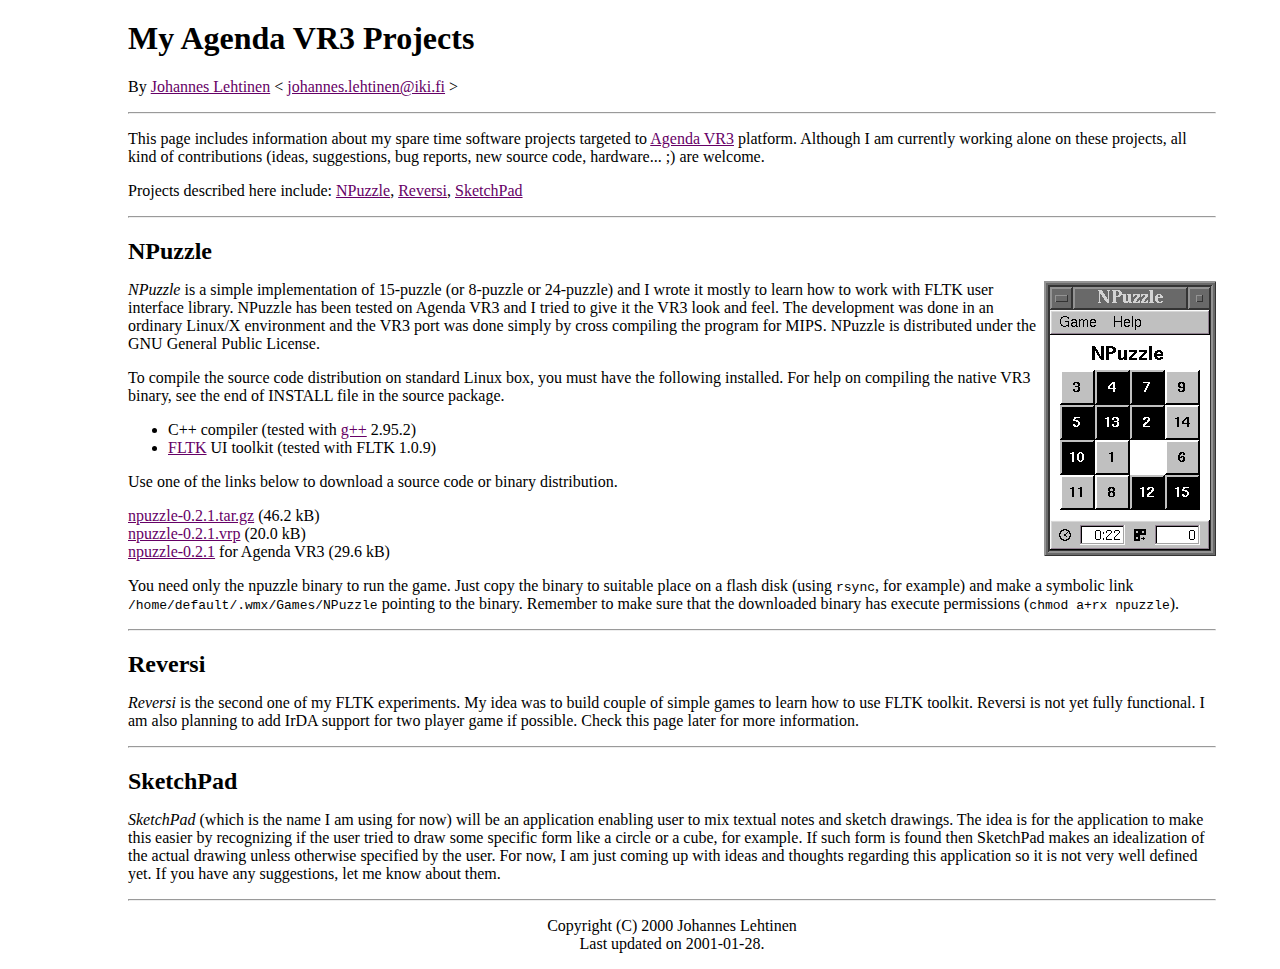
==== www/index.html @ f68bdd28 "Files for the main site." ====
<!DOCTYPE HTML PUBLIC "-//W3C//DTD HTML 4.0 Transitional//EN"
                      "http://www.w3.org/TR/REC-html40/loose.dtd">
<html>
<head>
<title>My Agenda VR3 Projects</title>
<style type="text/css">
<!--
BODY { margin-left: 10%; margin-right: 5%; background: white; }
H1 { margin-top: 20px; }
H2 { margin-top: 20px; margin-bottom: 10px; }
H3 { margin-top: 10px; }
-->
</style>
</head>
<body bgcolor="#ffffff" text="#000000" link="#660066" vlink="#660066" alink="#660066">

<h1>My Agenda VR3 Projects</h1>

<p>By <a href="http://www.iki.fi/jle/">Johannes Lehtinen</a>
&lt;&nbsp;<a href="mailto:johannes.lehtinen@iki.fi">johannes.lehtinen@iki.fi</a>&nbsp;&gt;</p>

<hr>

<p>This page includes information about my spare time software
projects targeted to <a href="http://www.agendacomputing.com/">Agenda
VR3</a> platform. Although I am currently working alone on these
projects, all kind of contributions (ideas, suggestions, bug reports,
new source code, hardware... ;) are welcome.</p>

<p>Projects described here include:
<a href="#npuzzle">NPuzzle</a>,
<a href="#reversi">Reversi</a>,
<a href="#sketchpad">SketchPad</a>
</p>

<hr>

<h2><a name="npuzzle">NPuzzle</a></h2>

<p><img src="npuzzle.png" alt="NPuzzle" width="172" height="275"
align="right"><em>NPuzzle</em> is a simple implementation of 15-puzzle
(or 8-puzzle or 24-puzzle) and I wrote it mostly to learn how to work
with FLTK user interface library. NPuzzle has been tested on Agenda
VR3 and I tried to give it the VR3 look and feel. The development was
done in an ordinary Linux/X environment and the VR3 port was done
simply by cross compiling the program for MIPS. NPuzzle is distributed
under the GNU General Public License.</p>

<p>To compile the source code distribution on standard Linux box, you
must have the following installed. For help on compiling the native
VR3 binary, see the end of INSTALL file in the source package.</p>

<ul>
  <li>C++ compiler (tested with <a href="http://gcc.gnu.org/">g++</a> 2.95.2)</li>
  <li><a href="http://www.fltk.org/">FLTK</a> UI toolkit (tested with FLTK 1.0.9)</li>
</ul>

<p>Use one of the links below to download a source code or binary
distribution.</p>

<p>
<a href="npuzzle-0.2.1.tar.gz">npuzzle-0.2.1.tar.gz</a> (46.2 kB)<br>
<a href="npuzzle-0.2.1.vrp">npuzzle-0.2.1.vrp</a> (20.0 kB)<br>
<a href="npuzzle-0.2.1">npuzzle-0.2.1</a> for Agenda VR3 (29.6 kB)
</p>

<p>You need only the npuzzle binary to run the
game. Just copy the binary to suitable place on a flash disk (using
<code>rsync</code>, for example) and make a symbolic link
<code>/home/default/.wmx/Games/NPuzzle</code> pointing to the
binary. Remember to make sure that the downloaded binary has execute
permissions (<code>chmod&nbsp;a+rx&nbsp;npuzzle</code>).</p>

<hr>

<h2><a name="reversi">Reversi</a></h2>

<p><em>Reversi</em> is the second one of my FLTK experiments. My idea
was to build couple of simple games to learn how to use FLTK toolkit.
Reversi is not yet fully functional. I am also planning to add IrDA
support for two player game if possible. Check this page later for
more information.</p>

<hr>

<h2><a name="sketchpad">SketchPad</a></h2>

<p><em>SketchPad</em> (which is the name I am using for now) will be
an application enabling user to mix textual notes and sketch drawings.
The idea is for the application to make this easier by recognizing if
the user tried to draw some specific form like a circle or a cube, for
example. If such form is found then SketchPad makes an idealization
of the actual drawing unless otherwise specified by the user. For now,
I am just coming up with ideas and thoughts regarding this application
so it is not very well defined yet. If you have any suggestions, let
me know about them.</p>

<hr>

<p align=center>Copyright (C) 2000 Johannes Lehtinen<br>
Last updated on 2001-01-28.</p>

</body>
</html>
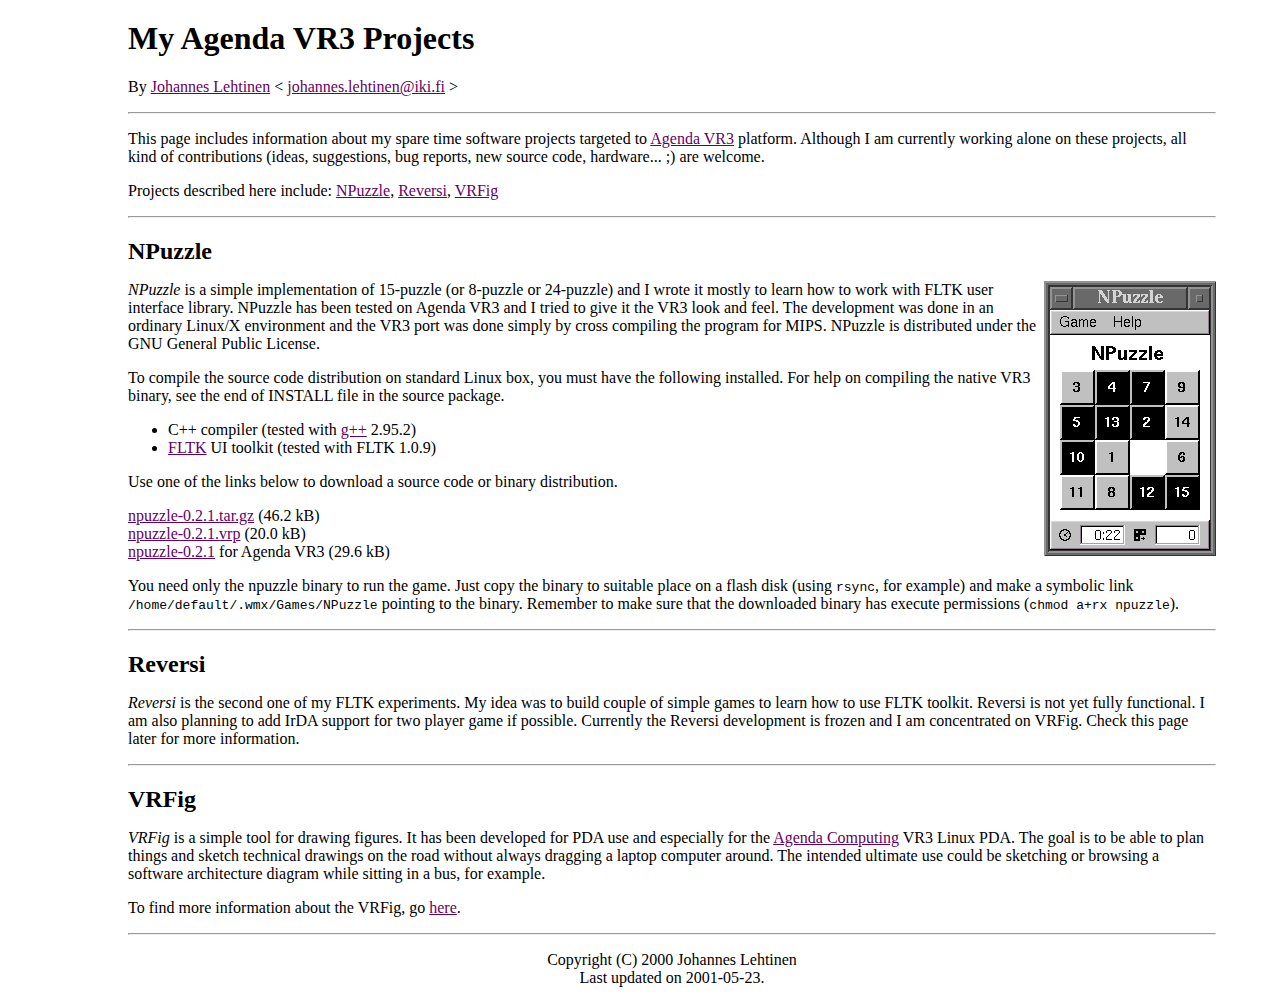
==== commit a9da3951: "Modified to account for VRFig." ====
--- a/www/index.html
+++ b/www/index.html
@@ -30,7 +30,7 @@
 <p>Projects described here include:
 <a href="#npuzzle">NPuzzle</a>,
 <a href="#reversi">Reversi</a>,
-<a href="#sketchpad">SketchPad</a>
+<a href="#vrfig">VRFig</a>
 </p>
 
 <hr>
@@ -78,27 +78,29 @@
 <p><em>Reversi</em> is the second one of my FLTK experiments. My idea
 was to build couple of simple games to learn how to use FLTK toolkit.
 Reversi is not yet fully functional. I am also planning to add IrDA
-support for two player game if possible. Check this page later for
-more information.</p>
+support for two player game if possible. Currently the Reversi
+development is frozen and I am concentrated on VRFig. Check this page
+later for more information.</p>
 
 <hr>
 
-<h2><a name="sketchpad">SketchPad</a></h2>
+<h2><a name="vrfig">VRFig</a></h2>
 
-<p><em>SketchPad</em> (which is the name I am using for now) will be
-an application enabling user to mix textual notes and sketch drawings.
-The idea is for the application to make this easier by recognizing if
-the user tried to draw some specific form like a circle or a cube, for
-example. If such form is found then SketchPad makes an idealization
-of the actual drawing unless otherwise specified by the user. For now,
-I am just coming up with ideas and thoughts regarding this application
-so it is not very well defined yet. If you have any suggestions, let
-me know about them.</p>
+<p><em>VRFig</em> is a simple tool for drawing figures. It has been
+developed for PDA use and especially for the <a
+href="http://www.agendacomputing.com/">Agenda Computing</a> VR3 Linux
+PDA. The goal is to be able to plan things and sketch technical
+drawings on the road without always dragging a laptop computer around.
+The intended ultimate use could be sketching or browsing a software
+architecture diagram while sitting in a bus, for example.</p>
+
+<p>To find more information about the VRFig, go <a
+href="vrfig/">here</a>.</p>
 
 <hr>
 
 <p align=center>Copyright (C) 2000 Johannes Lehtinen<br>
-Last updated on 2001-01-28.</p>
+Last updated on 2001-05-23.</p>
 
 </body>
 </html>
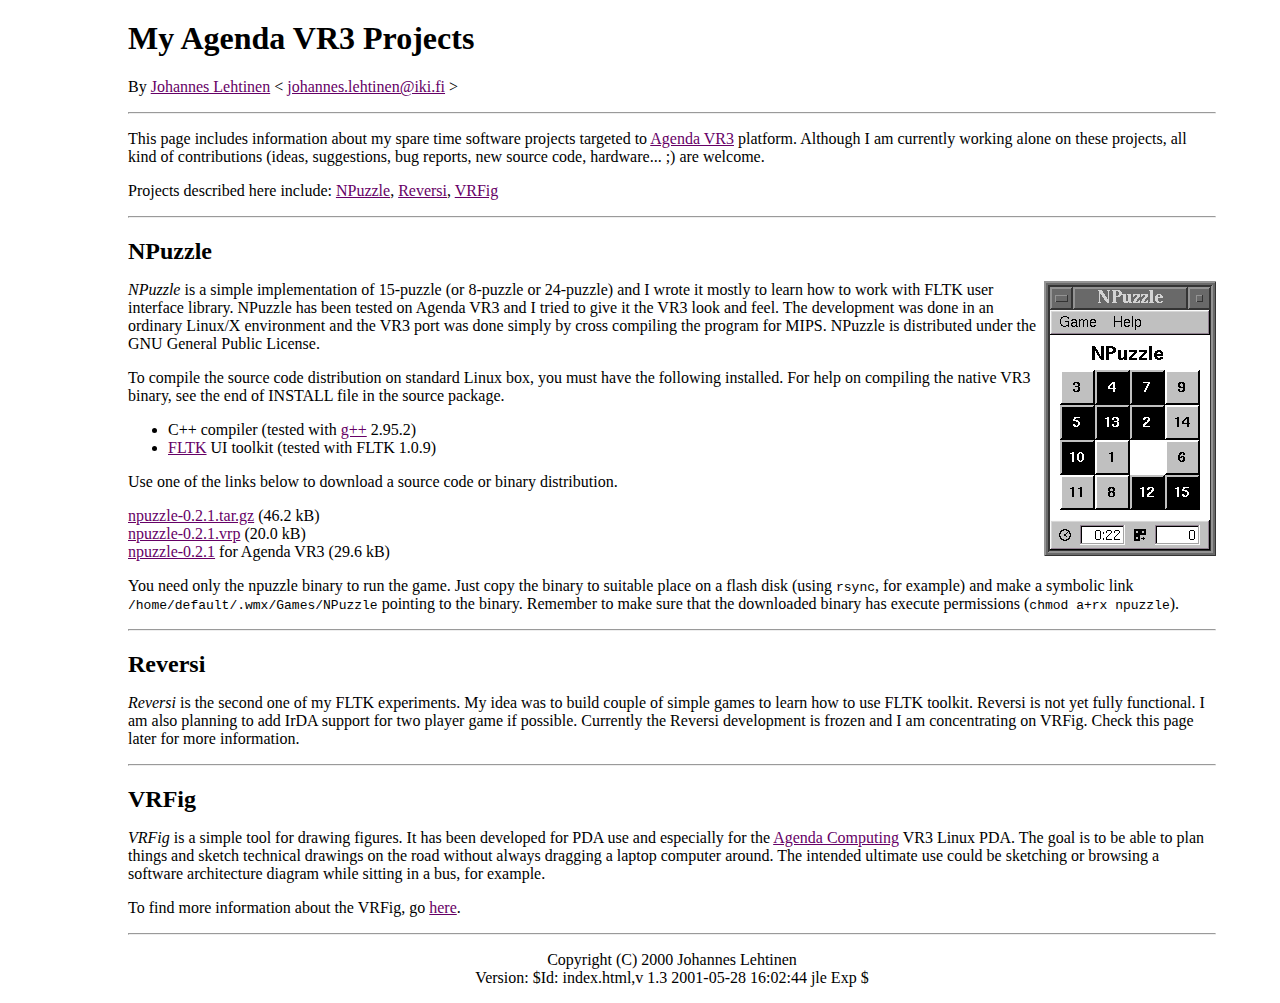
==== commit 84b6f3f9: "Added CVS version number." ====
--- a/www/index.html
+++ b/www/index.html
@@ -79,7 +79,7 @@
 was to build couple of simple games to learn how to use FLTK toolkit.
 Reversi is not yet fully functional. I am also planning to add IrDA
 support for two player game if possible. Currently the Reversi
-development is frozen and I am concentrated on VRFig. Check this page
+development is frozen and I am concentrating on VRFig. Check this page
 later for more information.</p>
 
 <hr>
@@ -100,7 +100,7 @@
 <hr>
 
 <p align=center>Copyright (C) 2000 Johannes Lehtinen<br>
-Last updated on 2001-05-23.</p>
+Version: $Id: index.html,v 1.3 2001-05-28 16:02:44 jle Exp $</p>
 
 </body>
 </html>
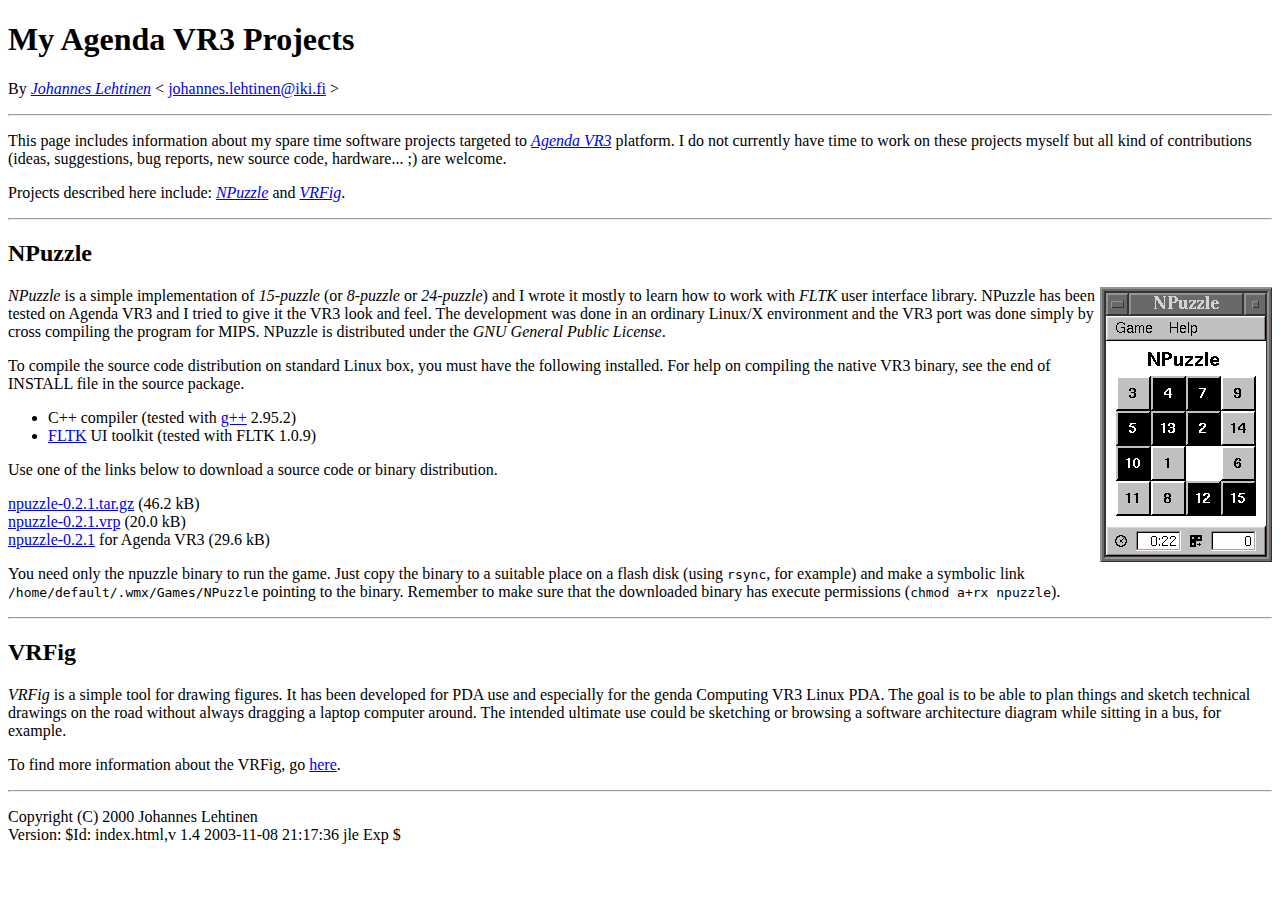
==== commit 01da3448: "XHTMLized, edited." ====
--- a/www/index.html
+++ b/www/index.html
@@ -1,50 +1,47 @@
-<!DOCTYPE HTML PUBLIC "-//W3C//DTD HTML 4.0 Transitional//EN"
-                      "http://www.w3.org/TR/REC-html40/loose.dtd">
+<?xml version="1.0" encoding="us-ascii"?>
+<!DOCTYPE html 
+          PUBLIC "-//W3C//DTD XHTML 1.0 Strict//EN"
+          "DTD/xhtml1-strict.dtd">
 <html>
 <head>
-<title>My Agenda VR3 Projects</title>
-<style type="text/css">
-<!--
-BODY { margin-left: 10%; margin-right: 5%; background: white; }
-H1 { margin-top: 20px; }
-H2 { margin-top: 20px; margin-bottom: 10px; }
-H3 { margin-top: 10px; }
--->
-</style>
+  <meta http-equiv="Content-Type" content="text/html; charset=us-ascii" />
+  <meta http-equiv="Content-Style-Type" content="text/css" />
+  <meta name="author" content="Johannes Lehtinen" />
+  <title>My Agenda VR3 Projects</title>
+  <link rel="Stylesheet" href="../common.css" type="text/css" />
 </head>
-<body bgcolor="#ffffff" text="#000000" link="#660066" vlink="#660066" alink="#660066">
+<body>
 
 <h1>My Agenda VR3 Projects</h1>
 
-<p>By <a href="http://www.iki.fi/jle/">Johannes Lehtinen</a>
+<p>By <a href="http://www.iki.fi/jle/"><em>Johannes Lehtinen</em></a>
 &lt;&nbsp;<a href="mailto:johannes.lehtinen@iki.fi">johannes.lehtinen@iki.fi</a>&nbsp;&gt;</p>
 
-<hr>
+<hr />
 
-<p>This page includes information about my spare time software
-projects targeted to <a href="http://www.agendacomputing.com/">Agenda
-VR3</a> platform. Although I am currently working alone on these
-projects, all kind of contributions (ideas, suggestions, bug reports,
-new source code, hardware... ;) are welcome.</p>
+<p>This page includes information about my spare time software projects
+targeted to <a href="http://agendawiki.com/"><em>Agenda VR3</em></a> platform.
+I do not currently have time to work on these projects myself but all kind of
+contributions (ideas, suggestions, bug reports, new source code, hardware...
+;) are welcome.</p>
 
 <p>Projects described here include:
-<a href="#npuzzle">NPuzzle</a>,
-<a href="#reversi">Reversi</a>,
-<a href="#vrfig">VRFig</a>
+<a href="#npuzzle"><em>NPuzzle</em></a> and
+<a href="#vrfig"><em>VRFig</em></a>.
 </p>
 
-<hr>
+<hr />
 
 <h2><a name="npuzzle">NPuzzle</a></h2>
 
-<p><img src="npuzzle.png" alt="NPuzzle" width="172" height="275"
-align="right"><em>NPuzzle</em> is a simple implementation of 15-puzzle
-(or 8-puzzle or 24-puzzle) and I wrote it mostly to learn how to work
-with FLTK user interface library. NPuzzle has been tested on Agenda
-VR3 and I tried to give it the VR3 look and feel. The development was
-done in an ordinary Linux/X environment and the VR3 port was done
-simply by cross compiling the program for MIPS. NPuzzle is distributed
-under the GNU General Public License.</p>
+<p><img src="npuzzle.png" alt="NPuzzle" width="172" height="275" style="float: right"
+/><em>NPuzzle</em> is a simple implementation of <em>15-puzzle</em> (or
+<em>8-puzzle</em> or <em>24-puzzle</em>) and I wrote it mostly to learn how to
+work with <em>FLTK</em> user interface library. NPuzzle has been tested on
+Agenda VR3 and I tried to give it the VR3 look and feel. The development was
+done in an ordinary Linux/X environment and the VR3 port was done simply by
+cross compiling the program for MIPS. NPuzzle is distributed under the <em>GNU
+  General Public License</em>.</p>
 
 <p>To compile the source code distribution on standard Linux box, you
 must have the following installed. For help on compiling the native
@@ -59,36 +56,23 @@
 distribution.</p>
 
 <p>
-<a href="npuzzle-0.2.1.tar.gz">npuzzle-0.2.1.tar.gz</a> (46.2 kB)<br>
-<a href="npuzzle-0.2.1.vrp">npuzzle-0.2.1.vrp</a> (20.0 kB)<br>
+<a href="npuzzle-0.2.1.tar.gz">npuzzle-0.2.1.tar.gz</a> (46.2 kB)<br />
+<a href="npuzzle-0.2.1.vrp">npuzzle-0.2.1.vrp</a> (20.0 kB)<br />
 <a href="npuzzle-0.2.1">npuzzle-0.2.1</a> for Agenda VR3 (29.6 kB)
 </p>
 
-<p>You need only the npuzzle binary to run the
-game. Just copy the binary to suitable place on a flash disk (using
-<code>rsync</code>, for example) and make a symbolic link
-<code>/home/default/.wmx/Games/NPuzzle</code> pointing to the
-binary. Remember to make sure that the downloaded binary has execute
+<p>You need only the npuzzle binary to run the game. Just copy the binary to a
+suitable place on a flash disk (using <code>rsync</code>, for example) and
+make a symbolic link <code>/home/default/.wmx/Games/NPuzzle</code> pointing to
+the binary. Remember to make sure that the downloaded binary has execute
 permissions (<code>chmod&nbsp;a+rx&nbsp;npuzzle</code>).</p>
 
-<hr>
-
-<h2><a name="reversi">Reversi</a></h2>
-
-<p><em>Reversi</em> is the second one of my FLTK experiments. My idea
-was to build couple of simple games to learn how to use FLTK toolkit.
-Reversi is not yet fully functional. I am also planning to add IrDA
-support for two player game if possible. Currently the Reversi
-development is frozen and I am concentrating on VRFig. Check this page
-later for more information.</p>
-
-<hr>
+<hr style="clear: both" />
 
 <h2><a name="vrfig">VRFig</a></h2>
 
 <p><em>VRFig</em> is a simple tool for drawing figures. It has been
-developed for PDA use and especially for the <a
-href="http://www.agendacomputing.com/">Agenda Computing</a> VR3 Linux
+developed for PDA use and especially for the genda Computing VR3 Linux
 PDA. The goal is to be able to plan things and sketch technical
 drawings on the road without always dragging a laptop computer around.
 The intended ultimate use could be sketching or browsing a software
@@ -97,10 +81,10 @@
 <p>To find more information about the VRFig, go <a
 href="vrfig/">here</a>.</p>
 
-<hr>
+<hr />
 
-<p align=center>Copyright (C) 2000 Johannes Lehtinen<br>
-Version: $Id: index.html,v 1.3 2001-05-28 16:02:44 jle Exp $</p>
+<p>Copyright (C) 2000 Johannes Lehtinen<br />
+Version: $Id: index.html,v 1.4 2003-11-08 21:17:36 jle Exp $</p>
 
 </body>
 </html>
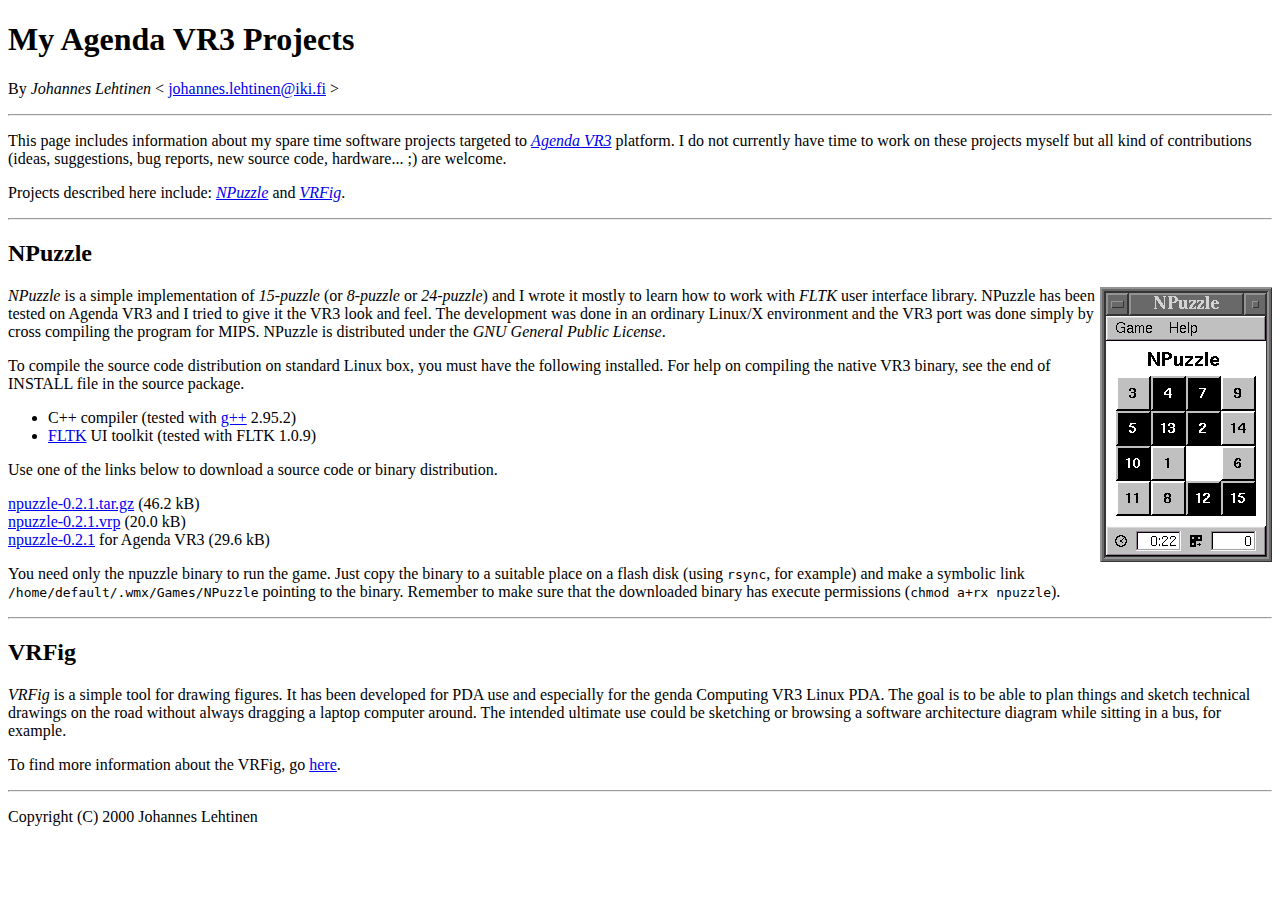
==== commit eed4a633: "Cleaned up web site archive by removing or replacing dead links." ====
--- a/www/index.html
+++ b/www/index.html
@@ -8,19 +8,18 @@
   <meta http-equiv="Content-Style-Type" content="text/css" />
   <meta name="author" content="Johannes Lehtinen" />
   <title>My Agenda VR3 Projects</title>
-  <link rel="Stylesheet" href="../common.css" type="text/css" />
 </head>
 <body>
 
 <h1>My Agenda VR3 Projects</h1>
 
-<p>By <a href="http://www.iki.fi/jle/"><em>Johannes Lehtinen</em></a>
+<p>By <em>Johannes Lehtinen</em>
 &lt;&nbsp;<a href="mailto:johannes.lehtinen@iki.fi">johannes.lehtinen@iki.fi</a>&nbsp;&gt;</p>
 
 <hr />
 
 <p>This page includes information about my spare time software projects
-targeted to <a href="http://agendawiki.com/"><em>Agenda VR3</em></a> platform.
+targeted to <a href="https://en.wikipedia.org/wiki/Agenda_VR3"><em>Agenda VR3</em></a> platform.
 I do not currently have time to work on these projects myself but all kind of
 contributions (ideas, suggestions, bug reports, new source code, hardware...
 ;) are welcome.</p>
@@ -83,8 +82,7 @@
 
 <hr />
 
-<p>Copyright (C) 2000 Johannes Lehtinen<br />
-Version: $Id: index.html,v 1.4 2003-11-08 21:17:36 jle Exp $</p>
+<p>Copyright (C) 2000 Johannes Lehtinen</p>
 
 </body>
 </html>
